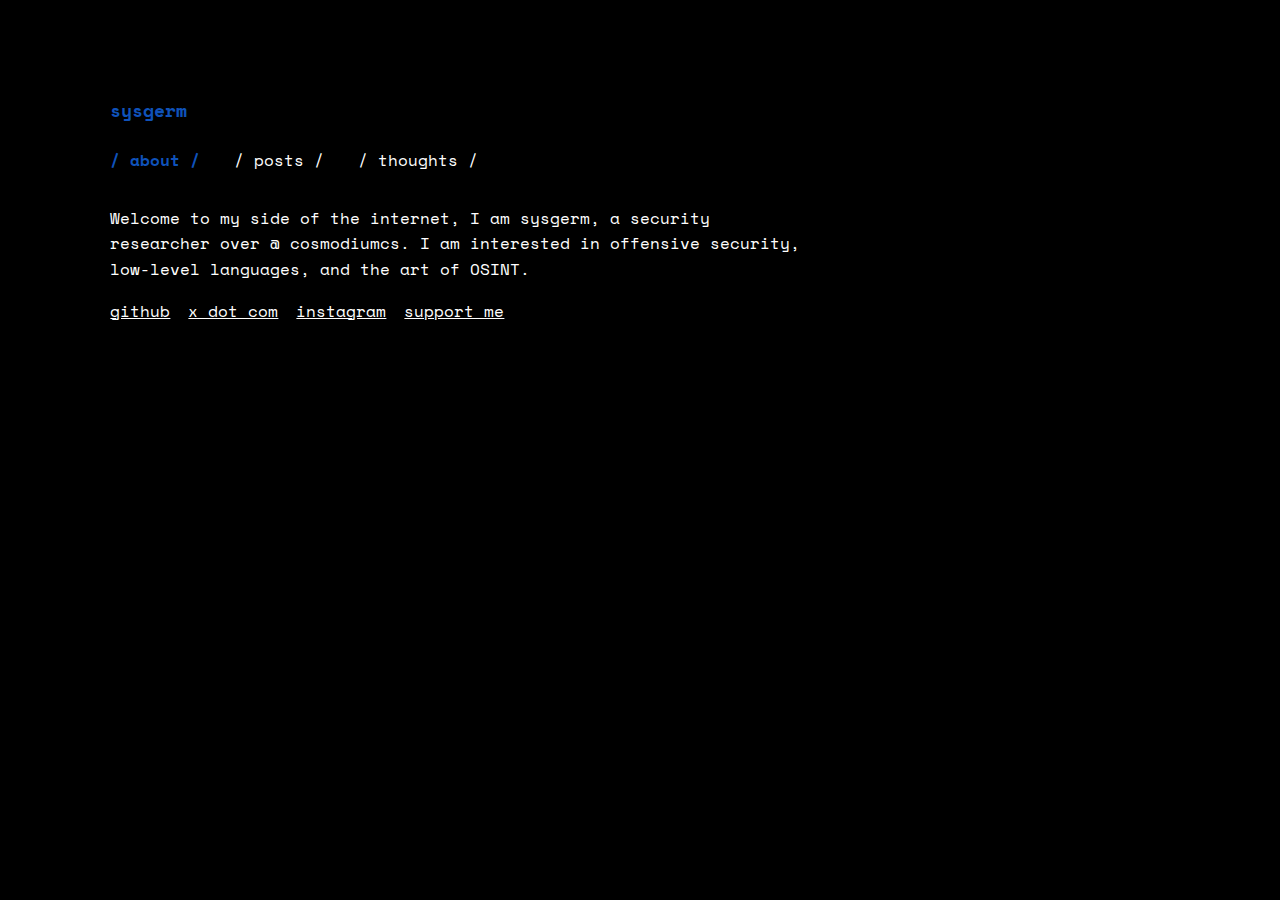
==== about.html @ 28dd2452 "brr" ====
<!DOCTYPE html>
<html lang="en">
<head>
    <meta charset="UTF-8">
    <meta name="viewport" content="width=device-width, initial-scale=1.0">
    <title>about | sysgerm</title>
    <link rel="preconnect" href="https://fonts.googleapis.com">
    <link rel="preconnect" href="https://fonts.gstatic.com" crossorigin>
    <link href="https://fonts.googleapis.com/css2?family=Space+Mono:ital,wght@0,400;0,700;1,400;1,700&display=swap" rel="stylesheet">
    <link rel="stylesheet" href="assets/styles/style.css">
</head>
<body>
    <header>
        <h1>sysgerm</h1>
        <nav>
            <a href="about.html" class="active">/ about /</a>
            <a href="posts.html">/ posts /</a>
            <a href="thoughts.html">/ thoughts /</a>
        </nav>
    </header>
    <main>
        <p>Welcome to my side of the internet, I am sysgerm, a security researcher over @ cosmodiumcs.
            I am interested in offensive security, low-level languages, and the art of OSINT.
        </p>

        <a href="https://github.com/sysgerm">github</a>
        <a href="https://x.com/@sysgerm">x dot com</a>
        <a href="https://instagram.com/sysgerm">instagram</a>
        <a href="https://buymeacoffee.com/sysgerm">support me</a>
    </main>
</body>
</html>
---- assets/styles/style.css ----
@import url('https://fonts.googleapis.com/css2?family=Space+Mono:ital,wght@0,400;0,700;1,400;1,700&display=swap');

body {
    background-color: #000000; /* Background color black */
    color: #FFFFFF; /* Text color */
    font-family: 'Space Mono', monospace;
    line-height: 1.6;
    font-size: 1rem; /* Base text size */
    padding: 5% 5% 10% 8%; /* Padding around the content */
    margin-right: auto;
    max-width: 55%; /* Slightly more left-aligned */
}

/* Responsive adjustments */
@media only screen and (max-width: 768px) {
    body {
        padding: 5% 3%; /* Less padding on small screens */
        max-width: 100%; /* Full width on small screens */
    }

    nav {
        font-size: 1rem; /* Smaller font size for nav on small screens */
        margin: 0.5rem 0; /* Reduce margin for nav */
    }

    nav a {
        margin-right: 0.7rem; /* Further reduce space between nav links */
        padding-right: 0.2rem; /* Less padding for nav links */
    }
}

h1, h2, h3 {
    color: #0F52BA; /* Highlight color for titles */
    font-size: 1.1rem; /* Titles slightly larger than normal text */
    margin-top: 1.5rem;
    margin-bottom: 0.5rem;
}

a {
    color: #FFFFFF; /* Hyperlinks color white */
    text-decoration: underline; /* Underline hyperlinks */
    font-size: 1rem;
    padding-right: 0.5rem;
}

a.active {
    color: #0F52BA; /* Highlight color for active link */
    font-weight: bold;
}

a:hover {
    text-decoration: underline; /* Underline on hover */
}

img {
    max-width: 100%;
    height: auto;
}

code, pre {
    background-color: #333333; /* Dark background for code */
    padding: 0.5rem;
    border-radius: 0.5rem;
}

table {
    width: 100%;
    border-collapse: collapse;
}

table, th, td {
    border: 1px solid #0F52BA; /* Highlight color for table borders */
}

th, td {
    padding: 0.5rem;
    text-align: left;
}

nav {
    margin-top: 1.5rem;
    margin-bottom: 2rem;
}

nav a {
    color: white; /* Less intense color for nav links */
    text-decoration: none;
    font-size: 1rem; /* Adjust font size for better fit */
    margin-right: 1rem; /* Adjust margin for better fit */
}

nav a.active {
    color: #0F52BA; /* Highlight color for the active nav link */
    font-weight: bold;
}

/* List styles */
ul {
    list-style-type: disc; /* Default disc bullets */
}

li {
    font-size: 1rem;
    margin-bottom: 0.5rem; /* Spacing between list items */
}

/* List bullets color */
ul li::marker {
    color: #0F52BA; /* Bullet color same as title color */
}

/* Additional responsive adjustments */
@media only screen and (max-width: 480px) {
    body {
        padding: 5% 2%; /* Further reduce padding on very small screens */
    }

    nav a {
        font-size: 1rem; /* Smaller font size for very small screens */
        margin-right: 0.5rem; /* Further reduce space between nav links */
        padding-right: 0.1rem; /* Further reduce padding for nav links */
    }
}
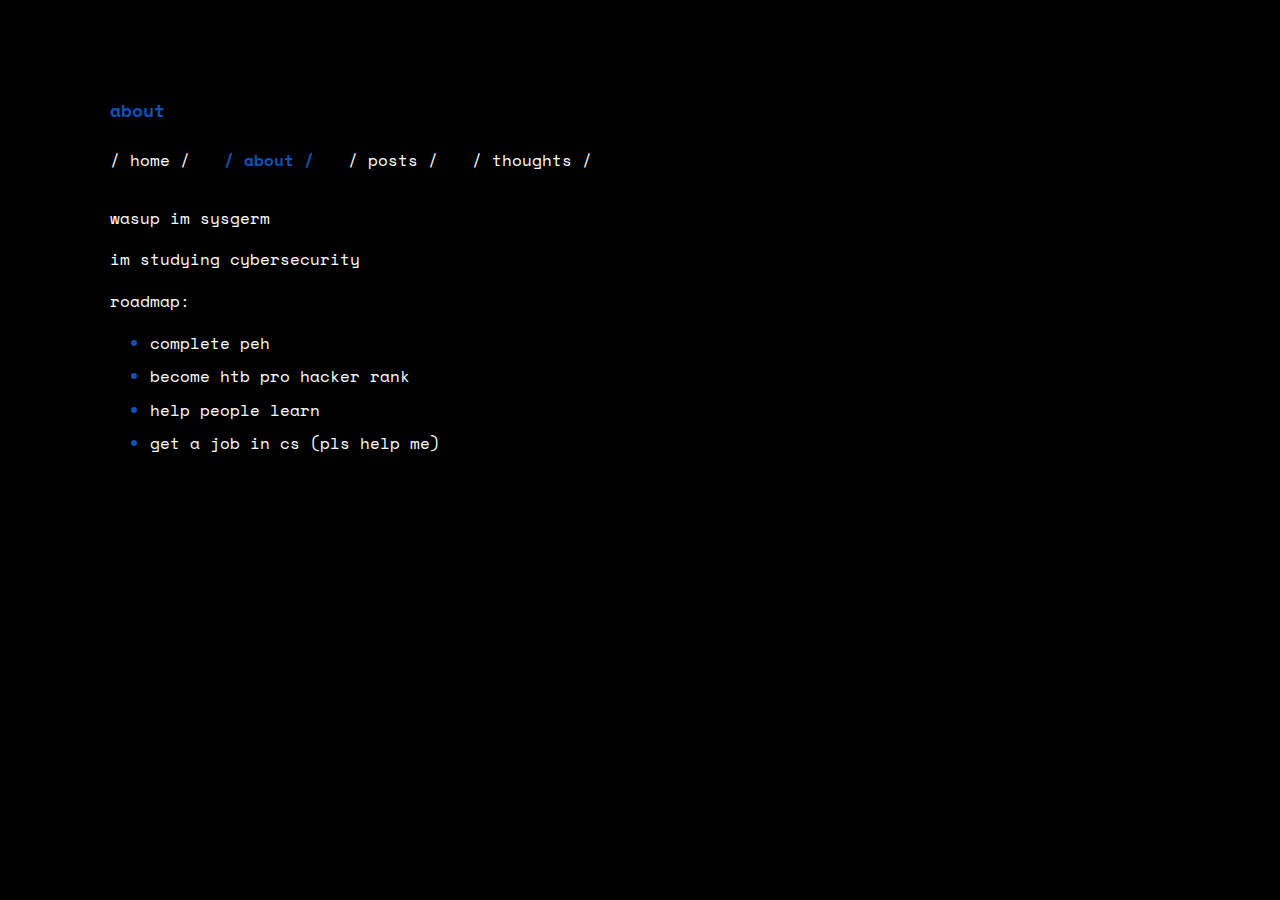
==== commit d75e256a: "cool fixes and responsive go br" ====
--- a/about.html
+++ b/about.html
@@ -8,25 +8,32 @@
     <link rel="preconnect" href="https://fonts.gstatic.com" crossorigin>
     <link href="https://fonts.googleapis.com/css2?family=Space+Mono:ital,wght@0,400;0,700;1,400;1,700&display=swap" rel="stylesheet">
     <link rel="stylesheet" href="assets/styles/style.css">
+    <meta property="og:title" content="about | sysgerm">
+    <meta property="og:description" content="about page of sysgerm.com">
+    <meta property="og:image" content="../assets/icons/banner.png">
+    <link rel="shortcut icon" href="assets/icons/favicon.png" />
 </head>
 <body>
     <header>
-        <h1>sysgerm</h1>
+        <h1>about</h1>
         <nav>
-            <a href="about.html" class="active">/ about /</a>
-            <a href="posts.html">/ posts /</a>
-            <a href="thoughts.html">/ thoughts /</a>
+            <a href="./index.html" class="">/ home /</a>
+            <a href="./about.html" class="active">/ about /</a>
+            <a href="./posts.html" class="">/ posts /</a>
+            <a href="./thoughts.html" class="">/ thoughts /</a>         
         </nav>
     </header>
     <main>
-        <p>Welcome to my side of the internet, I am sysgerm, a security researcher over @ cosmodiumcs.
-            I am interested in offensive security, low-level languages, and the art of OSINT.
-        </p>
-
-        <a href="https://github.com/sysgerm">github</a>
-        <a href="https://x.com/@sysgerm">x dot com</a>
-        <a href="https://instagram.com/sysgerm">instagram</a>
-        <a href="https://buymeacoffee.com/sysgerm">support me</a>
+        <p>wasup im sysgerm</p>
+        <p>im studying cybersecurity</p>
+        
+        <p>roadmap:</p>   
+        <ul>
+            <li>complete peh</li>
+            <li>become htb pro hacker rank</li>
+            <li>help people learn</li>
+            <li>get a job in cs (pls help me)</li>
+        </ul>
     </main>
 </body>
 </html>
--- a/assets/styles/style.css
+++ b/assets/styles/style.css
@@ -10,6 +10,12 @@
     padding: 5% 5% 10% 8%; /* Padding around the content */
     margin-right: auto;
     max-width: 55%; /* Slightly more left-aligned */
+}
+
+@media only screen and (min-width:1600px) {
+    span {
+        float:right;
+    }
 }
 
 /* Responsive adjustments */
@@ -27,6 +33,13 @@
     nav a {
         margin-right: 0.7rem; /* Further reduce space between nav links */
         padding-right: 0.2rem; /* Less padding for nav links */
+        display: block;
+        padding-top: 1rem;
+    }
+
+    span {
+        float:none;
+        padding-bottom:3rem;
     }
 }
 
@@ -120,6 +133,13 @@
         font-size: 1rem; /* Smaller font size for very small screens */
         margin-right: 0.5rem; /* Further reduce space between nav links */
         padding-right: 0.1rem; /* Further reduce padding for nav links */
+        display:block;
+        padding-top: 1rem;
+    }
+
+    span {
+        float:none;
+        padding-bottom:3rem;
     }
 }
     